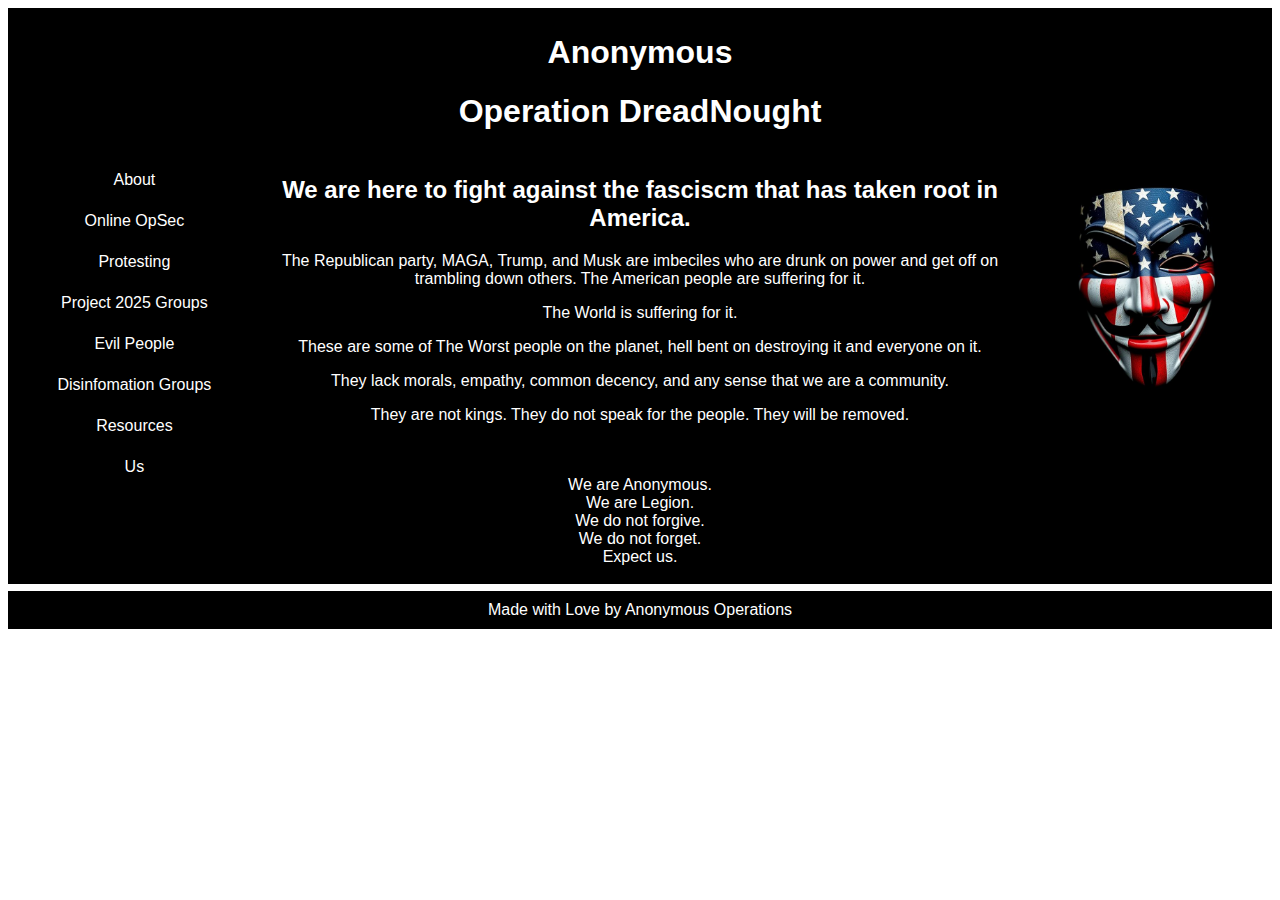
==== about.html @ 2f6699cd "Add files via upload" ====
<!DOCTYPE html>
<html>
<head>
<meta name="viewport" content="width=device-width, initial-scale=1.0">
<meta charset="UTF-8"> 
<link rel="stylesheet" href="styles.css">
</head>
<body style="font-family:Arial, Helvetica, sans-serif;color:white;">

<div style="background-color:black;padding:5px;text-align:center;">
  <h1>Anonymous</h1>  
  <h1>Operation DreadNought</h1>
</div>

<div style="overflow:auto;background-color:black;text-align:center;">
  <div class="menu">
    <a href="about.html">About</a>
    <a href="opsec.html">Online OpSec</a>
    <a href="protest.html">Protesting</a>
    <a href="p2025.html">Project 2025 Groups</a>
    <a href="evil.html">Evil People</a>
    <a href="disinfo.html">Disinfomation Groups</a>
    <a href="resources.html">Resources</a>
    <a href="us.html">Us</a>
  </div>

  <div class="main">
    <h2>We are here to fight against the fasciscm that has taken root in America.</h2>
    <p>The Republican party, MAGA, Trump, and Musk are imbeciles who are drunk on power and get off on trambling down others. The American people are suffering for it.</p>
    <p>The World is suffering for it.</p>
    <p>These are some of The Worst people on the planet, hell bent on destroying it and everyone on it.</p>
    <p>They lack morals, empathy, common decency, and any sense that we are a community.</p>
    <p>They are not kings. They do not speak for the people. They will be removed.</p>
    <br>
    <br>
    We are Anonymous. <br>
    We are Legion. <br>
    We do not forgive. <br>
    We do not forget. <br>
    Expect us.
    <br>
    <br>
  </div>

  <div class="right">
    <img src="usanon.jpeg" alt="Anonymous" style="max-width:100%;height:auto;">
  </div>
</div>

<div style="background-color:black;color:white;text-align:center;padding:10px;margin-top:7px;">Made with Love by Anonymous Operations</div>

</body>
</html>
---- styles.css ----
* {
    box-sizing: border-box;
  }
  
  .menu {
    float: left;
    width: 20%;
    text-align: center;
  }
  
  .menu a {
    background-color: black;
    padding: 8px;
    margin-top: 7px;
    display: block;
    width: 100%;
    color: white;
  }
  
  .main {
    float: left;
    width: 60%;
    padding: 0 20px;
  }
  
  .right {
    background-color:black;
    float: left;
    width: 20%;
    padding: 15px;
    margin-top: 7px;
    text-align: center;
  }
  
  a {
         text-decoration: none;
  }
  
  
  @media only screen and (max-width: 620px) {
    /* For mobile phones: */
    .menu, .main, .right {
      width: 100%;
    }
  }
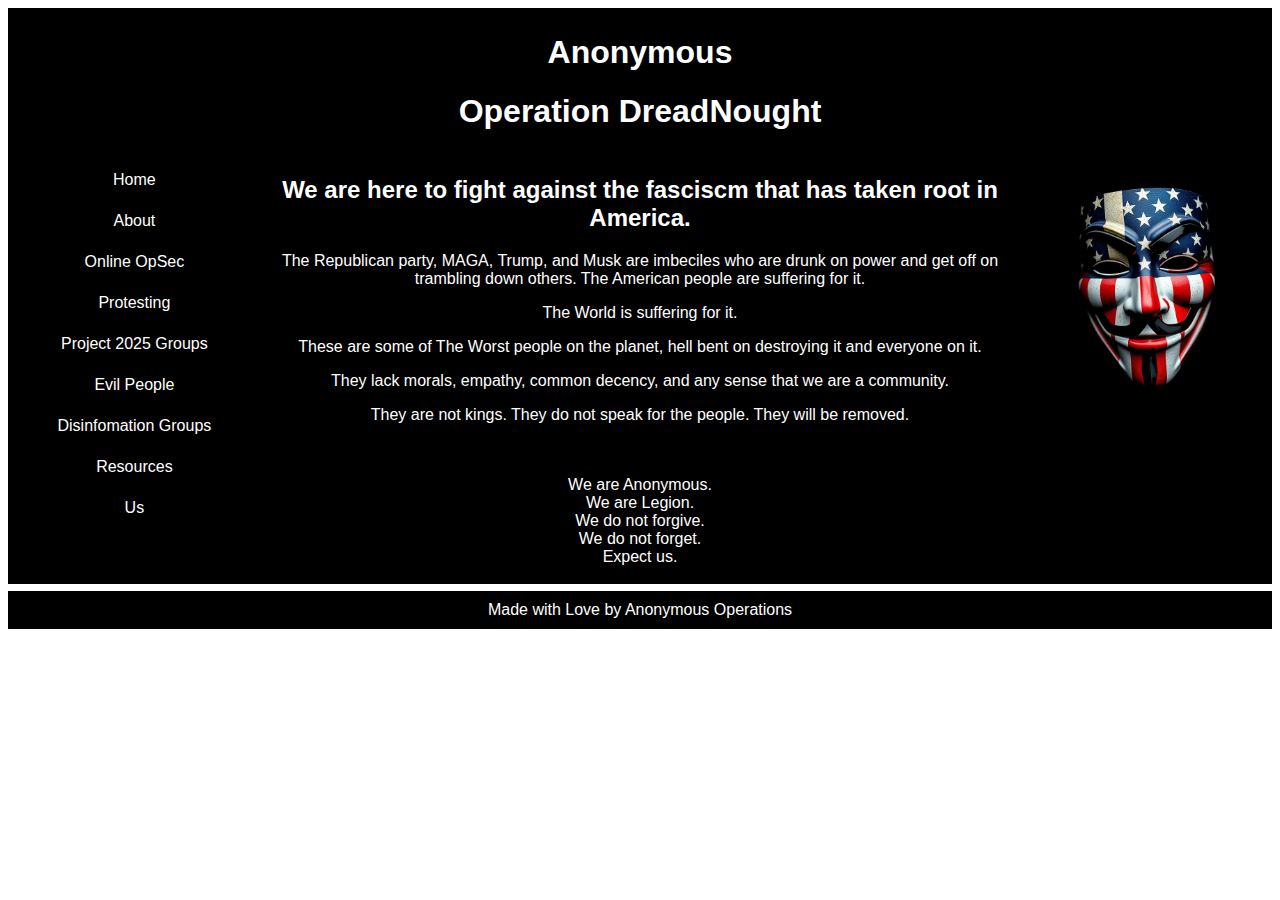
==== commit 18873543: "Add files via upload" ====
--- a/about.html
+++ b/about.html
@@ -14,6 +14,7 @@
 
 <div style="overflow:auto;background-color:black;text-align:center;">
   <div class="menu">
+    <a href="index.html">Home</a>
     <a href="about.html">About</a>
     <a href="opsec.html">Online OpSec</a>
     <a href="protest.html">Protesting</a>
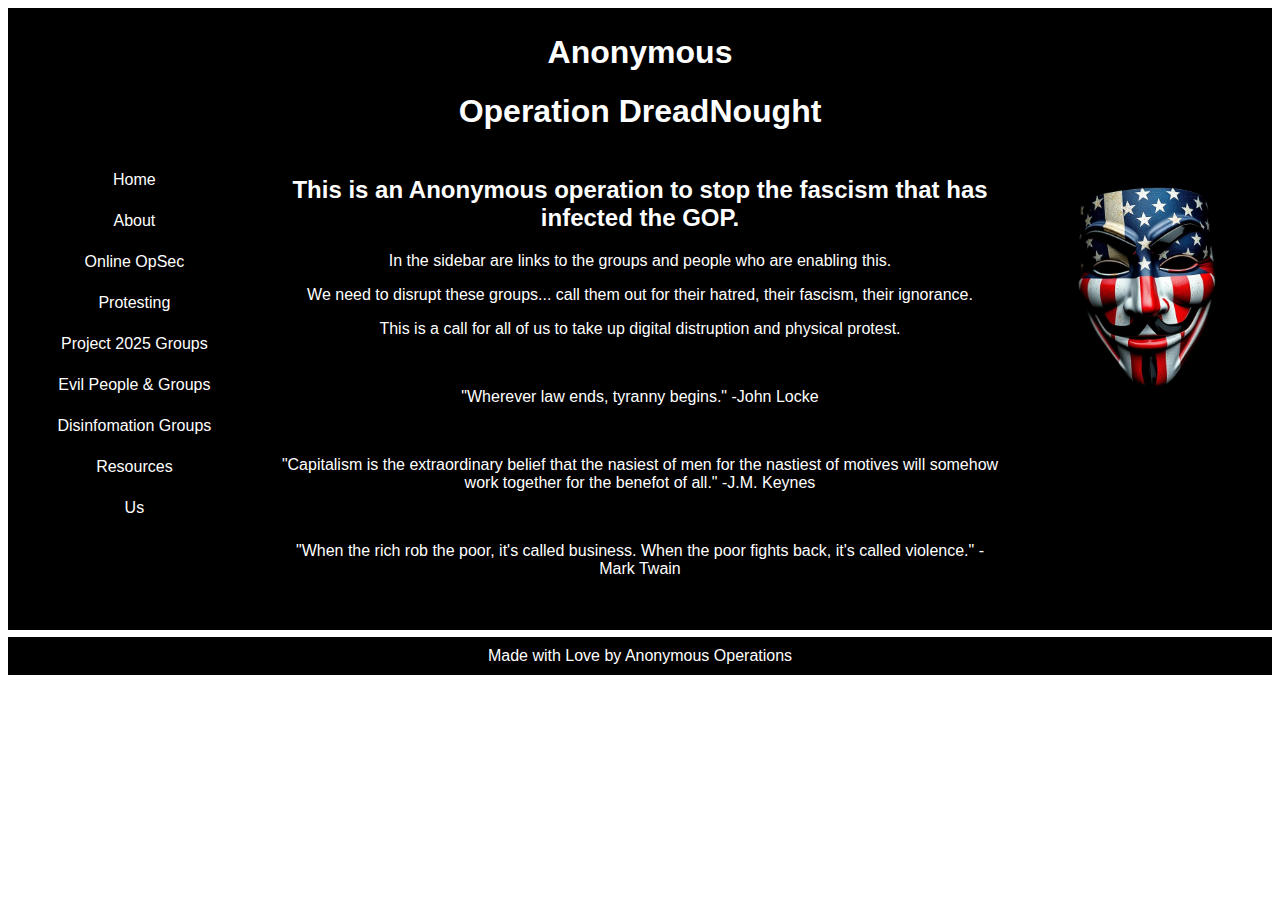
==== commit de8c1431: "Add files via upload" ====
--- a/about.html
+++ b/about.html
@@ -19,26 +19,23 @@
     <a href="opsec.html">Online OpSec</a>
     <a href="protest.html">Protesting</a>
     <a href="p2025.html">Project 2025 Groups</a>
-    <a href="evil.html">Evil People</a>
+    <a href="evil.html">Evil People & Groups</a>
     <a href="disinfo.html">Disinfomation Groups</a>
     <a href="resources.html">Resources</a>
     <a href="us.html">Us</a>
   </div>
 
   <div class="main">
-    <h2>We are here to fight against the fasciscm that has taken root in America.</h2>
-    <p>The Republican party, MAGA, Trump, and Musk are imbeciles who are drunk on power and get off on trambling down others. The American people are suffering for it.</p>
-    <p>The World is suffering for it.</p>
-    <p>These are some of The Worst people on the planet, hell bent on destroying it and everyone on it.</p>
-    <p>They lack morals, empathy, common decency, and any sense that we are a community.</p>
-    <p>They are not kings. They do not speak for the people. They will be removed.</p>
+    <h2>This is an Anonymous operation to stop the fascism that has infected the GOP.</h2>
+    <p>In the sidebar are links to the groups and people who are enabling this.</p>
+    <p>We need to disrupt these groups... call them out for their hatred, their fascism, their ignorance.</p>
+    <p>This is a call for all of us to take up digital distruption and physical protest.</p>
     <br>
+    <p>"Wherever law ends, tyranny begins." -John Locke</p>
     <br>
-    We are Anonymous. <br>
-    We are Legion. <br>
-    We do not forgive. <br>
-    We do not forget. <br>
-    Expect us.
+    <p>"Capitalism is the extraordinary belief that the nasiest of men for the nastiest of motives will somehow work together for the benefot of all." -J.M. Keynes</p>
+    <br>
+    <p>"When the rich rob the poor, it's called business. When the poor fights back, it's called violence." -Mark Twain</p>
     <br>
     <br>
   </div>
--- a/styles.css
+++ b/styles.css
@@ -21,6 +21,7 @@
     float: left;
     width: 60%;
     padding: 0 20px;
+    text-align: center;
   }
   
   .right {
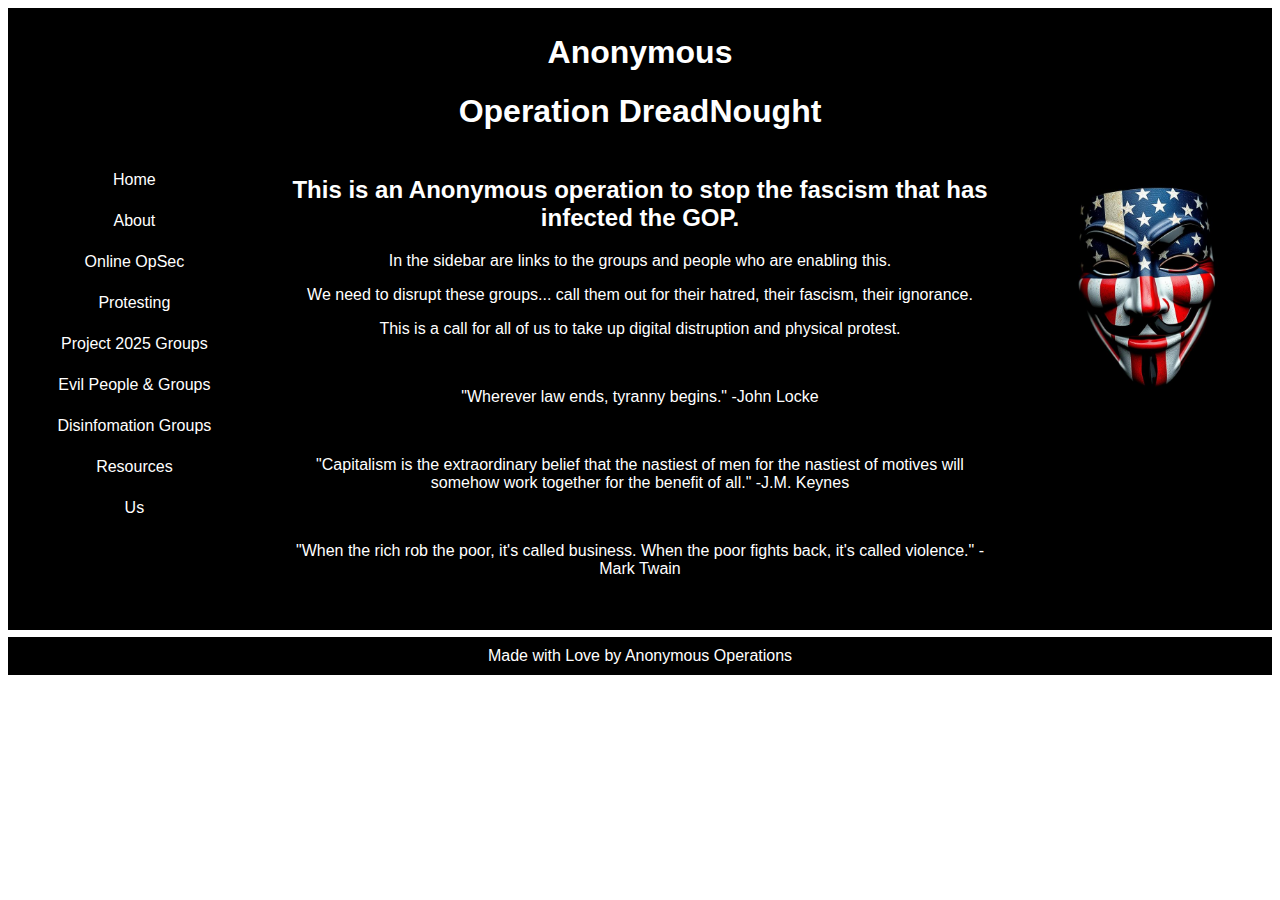
==== commit 0cf0afe2: "Add files via upload" ====
--- a/about.html
+++ b/about.html
@@ -33,7 +33,7 @@
     <br>
     <p>"Wherever law ends, tyranny begins." -John Locke</p>
     <br>
-    <p>"Capitalism is the extraordinary belief that the nasiest of men for the nastiest of motives will somehow work together for the benefot of all." -J.M. Keynes</p>
+    <p>"Capitalism is the extraordinary belief that the nastiest of men for the nastiest of motives will somehow work together for the benefit of all." -J.M. Keynes</p>
     <br>
     <p>"When the rich rob the poor, it's called business. When the poor fights back, it's called violence." -Mark Twain</p>
     <br>
